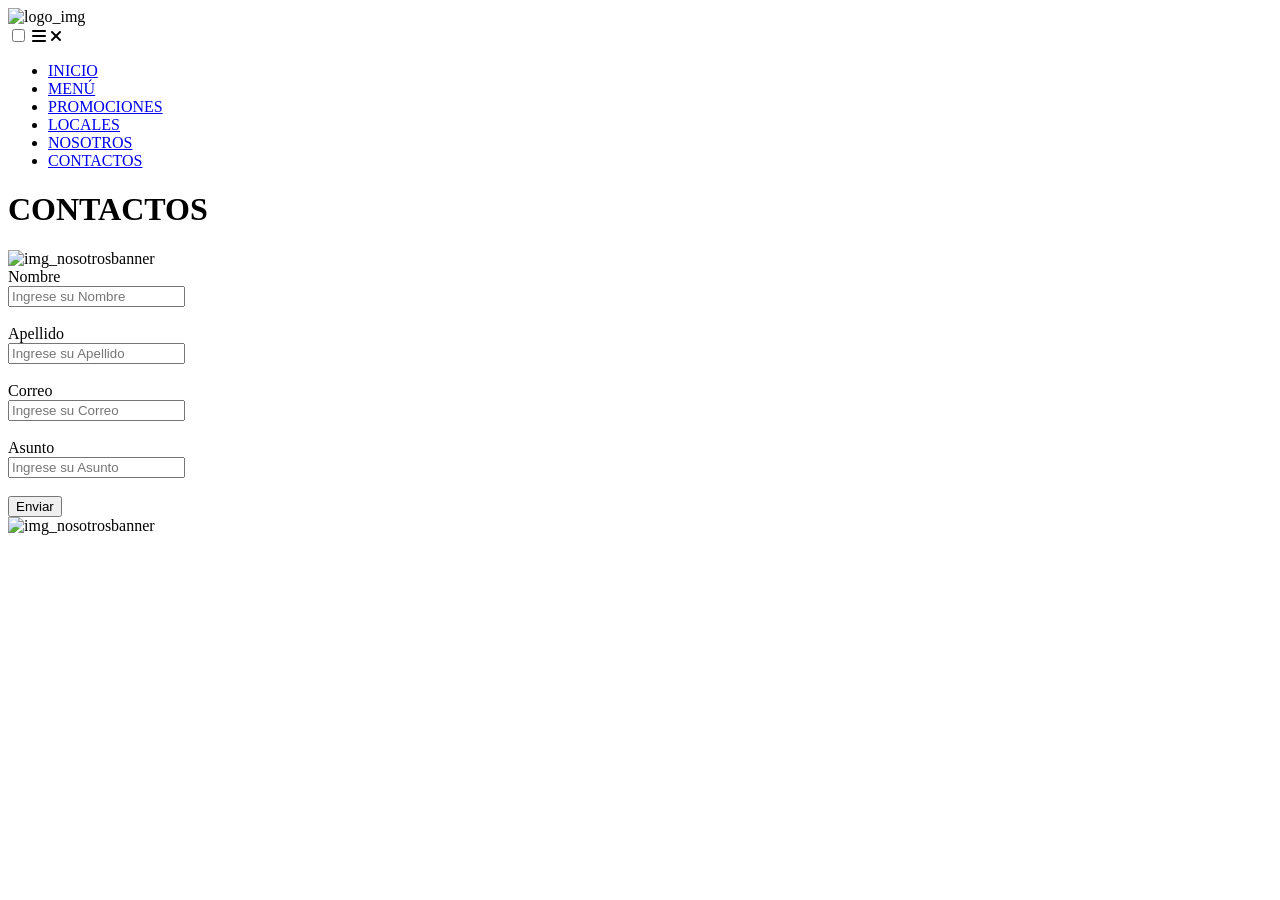
==== frontend/vista/contactos.html @ 66a48cc5 "Update contactos.html" ====
<!DOCTYPE html>
<html lang="en">

<head>
    <meta charset="UTF-8">
    <meta name="viewport" content="width=device-width, initial-scale=1.0">
    <title>Contactos</title>
    <link rel="stylesheet" href="../asset/css/variables.css">
    <link rel="stylesheet" href="../asset/css/contactos.css">
    <link rel="stylesheet" href="../asset/css/nav_footer.css">
    <link rel="stylesheet" href="https://cdnjs.cloudflare.com/ajax/libs/font-awesome/6.4.2/css/all.min.css">

</head>

<body>
    <!-- navegador -->
    <div class="nav_content">
        <div class="nav-logo">
            <img class="logo_img" src="../asset/img/logopolleria_inico.png" alt="logo_img">
        </div>

        <input type="checkbox" id="menu-toggle">
        <label for="menu-toggle" class="menu-btn">
            <i class="fa-solid fa-bars"></i>  <!-- Ícono de hamburguesa -->
            <i class="fa-solid fa-xmark"></i> <!-- Ícono de cerrar -->
        </label>

        <div class="nav-enlaces">
            <ul>
                <li><a href="../../index.html">INICIO</a></li>
                <li><a href="menu.html">MENÚ</a></li>
                <li><a href="promociones.html">PROMOCIONES</a></li>
                <li><a href="locales.html">LOCALES</a></li>
                <li><a href="nosotros.html">NOSOTROS</a></li>
                <li><a class="preterminado_nav" href="contactos.html">CONTACTOS</a></li>
            </ul>
        </div>
    </div>
    <h1>CONTACTOS </h1>
    <section>
        <!-- contenido-->
        <!-- banner img-->
        <img class="img_nosotrosbanner" src="../asset/img/logopolleria_inico.png" alt="img_nosotrosbanner">

        <div class="cotenedor_LocalesINFO">
            <form action="https://formspree.io/f/xnnpnjzl" class="formulario_contactos">
                <label for="">Nombre</label> <br>
                <input type="text" placeholder="Ingrese su Nombre"> <br>
                <br>
                <label for="">Apellido</label> <br>
                <input type="text" placeholder="Ingrese su Apellido"><br>
                <br>
                <label for="">Correo</label> <br>
                <input type="email" placeholder="Ingrese su Correo"><br>
                <br>
                <label for="">Asunto</label> <br>
                <input type="text" placeholder="Ingrese su Asunto"><br>
                <br>
                <button class="btn_enviar"> Enviar</button>
            </form>


        </div>

        <img class="img_nosotrosbanner" id="img_contactos" src="../asset/img/img_contactosBanner.png" alt="img_nosotrosbanner">


    </section>


    <!-- footer -->
    <script src="../asset/js/renderFooter.js" type="module"></script>


</body>

</html>
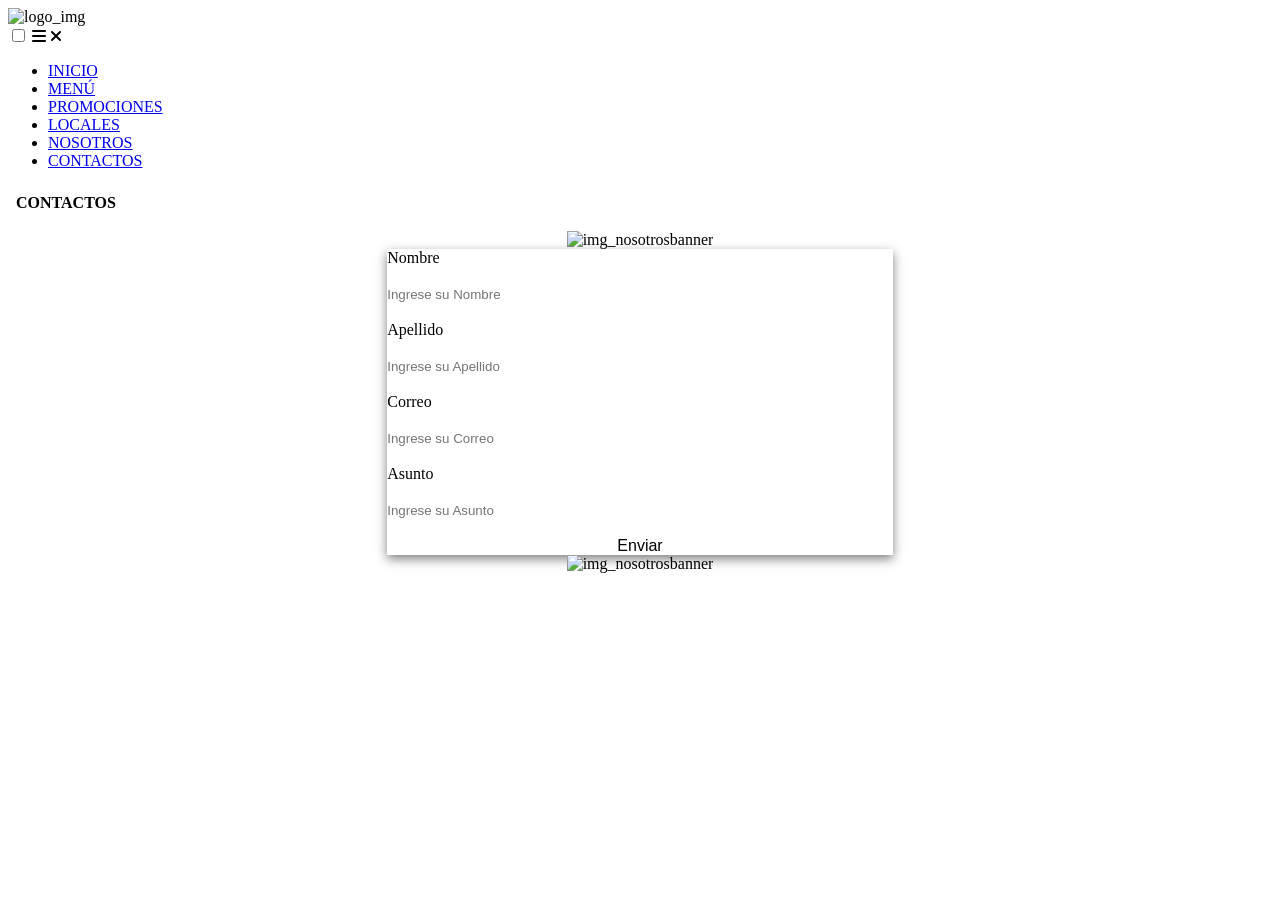
==== commit a5143c79: "Update contactos.html" ====
--- a/frontend/vista/contactos.html
+++ b/frontend/vista/contactos.html
@@ -43,7 +43,7 @@
         <img class="img_nosotrosbanner" src="../asset/img/logopolleria_inico.png" alt="img_nosotrosbanner">
 
         <div class="cotenedor_LocalesINFO">
-            <form action="https://formspree.io/f/xnnpnjzl" class="formulario_contactos">
+            <form action="https://formspree.io/f/xnnpnjzl" class="formulario_contactos" method="POST" >
                 <label for="">Nombre</label> <br>
                 <input type="text" placeholder="Ingrese su Nombre"> <br>
                 <br>
--- a/frontend/asset/css/contactos.css
+++ b/frontend/asset/css/contactos.css
@@ -0,0 +1,135 @@
+section {
+    width: 100%;
+    height: auto;
+    display: flex;
+    flex-direction: column;
+    background-color: var(--fondo_blanco);
+    align-items: center;
+}
+h1{
+    margin-left: var(--margenes);
+    margin-top: var(--margenes);
+    font-size: var(--titulo_Grandaso);
+    font-family: var(--letra_TituloGrande);
+    border-bottom: 2px solid var(--color_rojo);
+    width: 30%;
+    grid-column: 1 / -1;
+    padding: 0.5rem;
+}
+
+/* contenedor contactos */
+
+.cotenedor_LocalesINFO {
+    width: 80%;
+    height: auto;
+    margin: var(--margin-left);
+    display: flex;
+    flex-direction: column;
+    justify-content: center;
+    align-items: center;
+}
+
+.img_nosotrosbanner{
+    margin: var(--margenes);
+    width: auto;
+    height: auto;
+   
+}
+
+/* formulario */
+
+.formulario_contactos{
+    width: 50%;
+    margin: auto;
+    padding: var(--padding_footer);
+    background-color: var(--color_vino); 
+    border-radius: var(--bordes_grandes);
+    box-shadow: 0 4px 10px rgba(0, 0, 0, 0.5);
+    color: var(--color_blanco); 
+}
+
+.formulario_contactos label {
+    font-weight: var(--letra_negrita);
+    color: var(--color_blanco);
+    display: block;
+    margin-bottom: var(--bordes);
+}
+
+.formulario_contactos input {
+    width: 100%;
+    padding: var(--padding-nav);
+    border: 2px solid var(--color_vino); 
+    border-radius: var(--bordes);
+    outline: none;
+    transition: all 0.3s ease-in-out;
+}
+
+.formulario_contactos input:focus {
+    border-color:  var(--color_blanco);
+}
+
+.btn_enviar {
+    width: 100%;
+    padding: var(--margin-ul);
+    background-color: var(--color_oscuro_trasparente);
+    color: var(--color_blanco);
+    border: none;
+    border-radius: var(--bordes);
+    font-size: var(--tamañoLetra_footer);
+    font-weight: var(--letra_negrita);
+    cursor: pointer;
+    transition: background 0.3s ease;
+}
+
+.btn_enviar:hover {
+    background-color:var(--color_rojo);
+}
+
+
+/* Responsive */
+
+@media (max-width: 768px) {
+
+    .formulario_contactos{
+        width: 100%;
+    }
+    .cotenedor_menusINFO {
+        width: 90%;
+        height: auto;
+        margin: var(--margin_02);
+    }
+
+    .contenedor_textopMENU {
+        width: 100%;
+        height: auto;
+    }
+
+    span {
+        width: 100%;
+        flex-direction: column;
+        display: flex;
+        text-align: center;
+        align-items: center;
+        font-size: var(--texto_mediogrande);
+        font-family: var(--tipo_letra);
+    }
+    
+    .padre_imgMENU {
+        width: 100%;
+        height: auto;
+    }
+
+
+    .informacion_menupromo {
+        font-size: var(--tamañoLetra_footer);
+        margin: var(--margin-ul);
+        font-family: var(--tipo_letra);
+    }
+
+    h1 {
+        width: 80%;
+    }
+    #img_contactos{
+        width: 100%;
+    }
+}
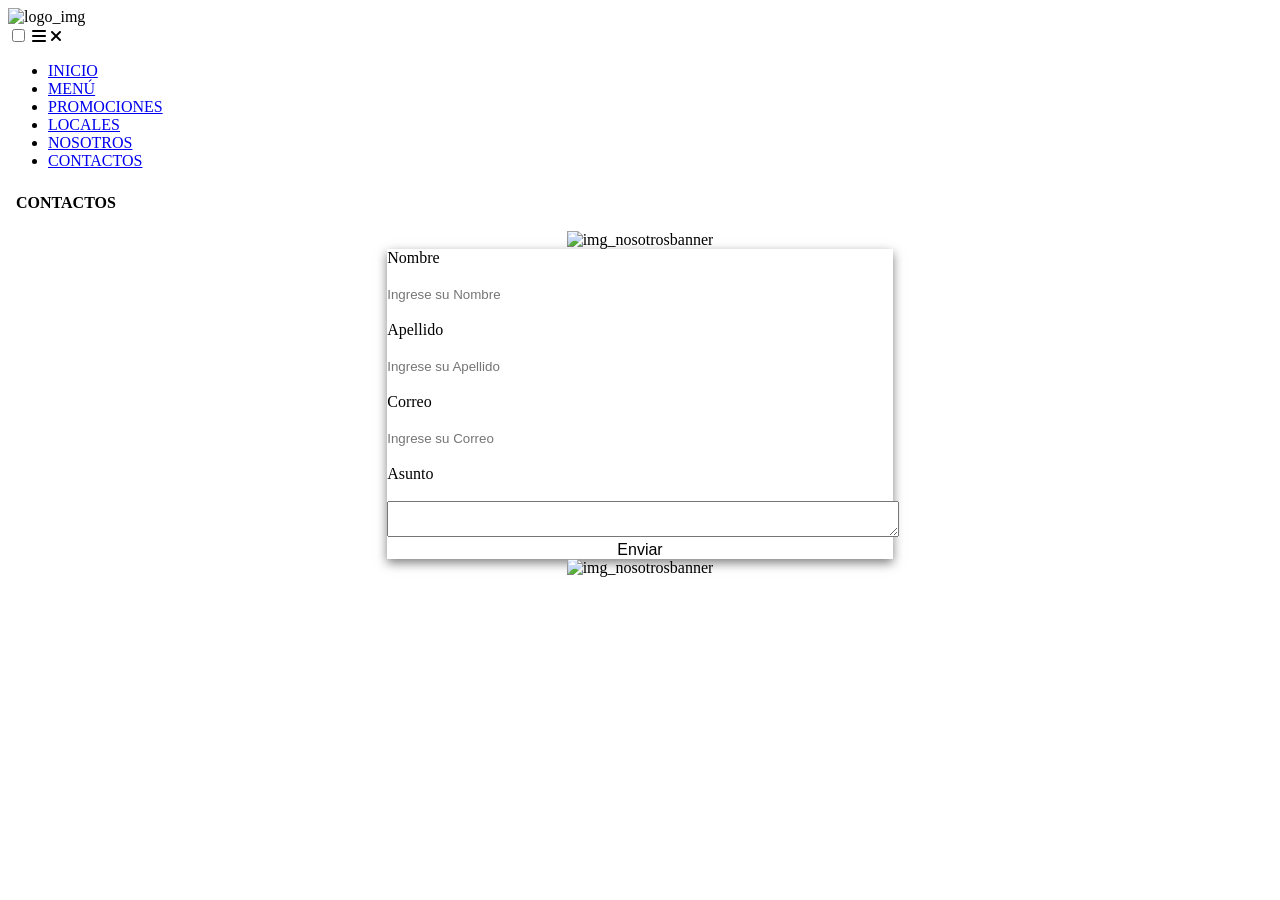
==== commit 5f8ade9f: "Update contactos.html" ====
--- a/frontend/vista/contactos.html
+++ b/frontend/vista/contactos.html
@@ -43,7 +43,7 @@
         <img class="img_nosotrosbanner" src="../asset/img/logopolleria_inico.png" alt="img_nosotrosbanner">
 
         <div class="cotenedor_LocalesINFO">
-            <form action="https://formspree.io/f/xnnpnjzl" class="formulario_contactos" method="POST" >
+            <form action="https://formspree.io/f/xnnpnjzl" class="formulario_contactos" method="POST">
                 <label for="">Nombre</label> <br>
                 <input type="text" placeholder="Ingrese su Nombre"> <br>
                 <br>
@@ -54,7 +54,7 @@
                 <input type="email" placeholder="Ingrese su Correo"><br>
                 <br>
                 <label for="">Asunto</label> <br>
-                <input type="text" placeholder="Ingrese su Asunto"><br>
+                <textarea name="message" id="" style="width: 100%;"></textarea>
                 <br>
                 <button class="btn_enviar"> Enviar</button>
             </form>
